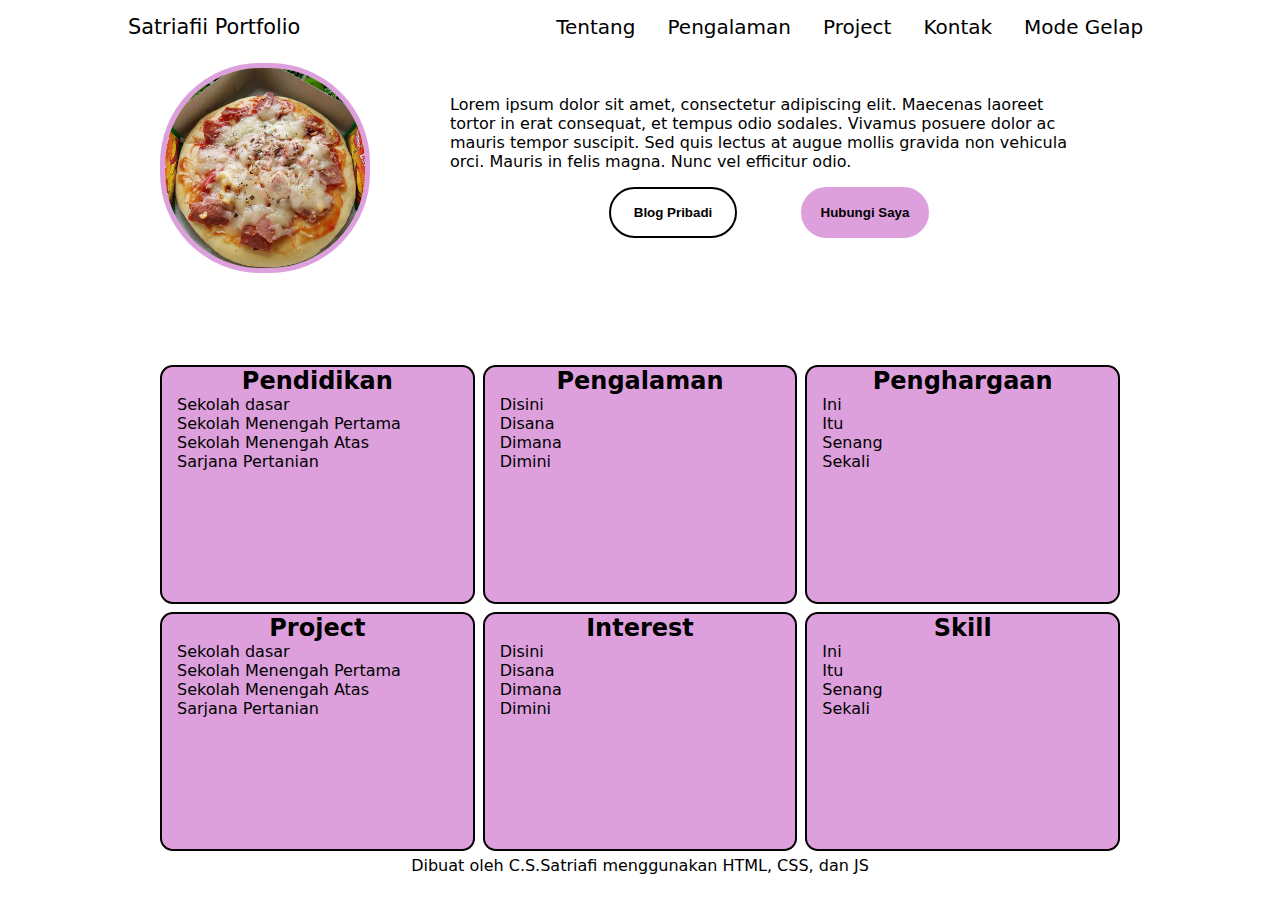
==== index.html @ 5c3c5353 "Pertama kak" ====
<!DOCTYPE html>
<html lang="en">
<head>
    <meta charset="UTF-8">
    <meta name="viewport" content="width=device-width, initial-scale=1.0">
    <link rel="stylesheet" href="style.css">
    <script src="script.js"></script>
    <title>Final Project</title>
</head>
<body>
    <nav id="nav-bar">
        <div class="logo">Satriafii Portfolio</div>
        <div>
            <ul class="nav-links">
                <li><a href="#about">Tentang</a></li>
                <li><a href="#experience">Pengalaman</a></li>
                <li><a href="#project">Project</a></li>
                <li><a href="#contact">Kontak</a></li>
                <li class="mode pas-terang" onclick="setDarkMode(true)">Mode Gelap</li>
                <li class="mode pas-gelap" onclick="setDarkMode(false)">Mode Terang</li>
            </ul>
        </div>
    </nav>
    <section id="profile">
        <div class="img-container">
            <img src="./assets/profile-picture.jpg" alt="Profile Picture">
        </div>
        <div class="about-container">
            <p class="about-text">Lorem ipsum dolor sit amet, consectetur adipiscing elit. Maecenas laoreet tortor in erat consequat, et tempus odio sodales. Vivamus posuere dolor ac mauris tempor suscipit. Sed quis lectus at augue mollis gravida non vehicula orci. Mauris in felis magna. Nunc vel efficitur odio.</p>
                       <div class="tombol-container">
                <button class="tombol personal-website" onclick="window.open('https://satriafii.social')">
                    Blog Pribadi
                </button>
                <button class="tombol kontak-saya" onclick="location.href='./#contact'">
                    Hubungi Saya
                </button>
            </div>
        </div>
    </section>
    <section id="detail">
        <div class="education box-container">
            <h2 class="title">Pendidikan</h2>
            <ol>
                <li>Sekolah dasar</li>
                <li>Sekolah Menengah Pertama</li>
                <li>Sekolah Menengah Atas</li>
                <li>Sarjana Pertanian</li>
            </ol>
        </div>
               <div class="experience box-container">
            <h2 class="title">Pengalaman</h2>
            <ol>
                <li>Disini</li>
                <li>Disana</li>
                <li>Dimana</li>
                <li>Dimini</li>
            </ol>
        </div>
        <div class="award box-container">
            <h2 class="title">Penghargaan</h2>
            <ol>
                <li>Ini</li>
                <li>Itu</li>
                <li>Senang</li>
                <li>Sekali</li>
            </ol>
        </div>
        <div class="project box-container">
            <h2 class="title">Project</h2>
            <ol>
                <li>Sekolah dasar</li>
                <li>Sekolah Menengah Pertama</li>
                <li>Sekolah Menengah Atas</li>
                <li>Sarjana Pertanian</li>
            </ol>
        </div>
        <div class="skill box-container">
            <h2 class="title">Interest</h2>
            <ol>
                <li>Disini</li>
                <li>Disana</li>
                <li>Dimana</li>
                <li>Dimini</li>
            </ol>
        </div>
        <div class="interest box-container">
            <h2 class="title">Skill</h2>
            <ol>
                <li>Ini</li>
                <li>Itu</li>
                <li>Senang</li>
                <li>Sekali</li>
            </ol>
        </div>
    </section>
</body>
<footer>
    <p>Dibuat oleh C.S.Satriafi menggunakan HTML, CSS, dan JS</p>
</footer>
</html>
---- style.css ----
/* Rule Untuk Semua Bagian HTML*/

* {
    margin: 0;
    padding: 0;
}

body {
    font-family: system-ui, -apple-system, BlinkMacSystemFont, 'Segoe UI', Roboto, Oxygen, Ubuntu, Cantarell, 'Open Sans', 'Helvetica Neue', sans-serif;
}

html {
    scroll-behavior: smooth;
}

/* Settingan Mode Gelap */

#darkmode {
    background-color: rgb(34, 31, 31);
    color: rgb(209, 185, 209);
}

.pas-gelap {
    visibility: hidden;
}

#darkmode .pas-terang {
    visibility: hidden;
}

#darkmode .pas-gelap {
    visibility: visible;
}

.pas-terang {
    position: absolute;
    left: 80%;
}

.mode {
    color: black;
}

.mode:hover {
    color: plum;
    text-decoration: underline;
    text-underline-offset: 0.4rem;
    cursor: pointer;
}

/* Transisi */

a {
    transition: 0.15s;
}

/* Nav Bar */

nav, .nav-links {
    display: flex;
    justify-content: space-around;
    align-items: center;
    height: 6vh;
}

.nav-links {
    gap: 2rem;
    list-style: none;
    font-size: 1.25rem;
}

a {
    text-decoration: none;
    color: black;
}

a:hover {
    color: plum;
    text-decoration: underline;
    text-underline-offset: 0.4rem;
}

.logo {
    font-size: 1.3rem;
}

.logo:hover {
    cursor: pointer;
}

/* SECTIONs */

section {
    padding-top: 1vh;
    height: 95vh;
    margin: 0 10rem;
    box-sizing: border-box;
    min-height: fit-content;
}

.section-container {
    display: flex;
}

/* Profile Section */

#profile {
    display: flex;
    justify-content: left;
    gap: 3rem;
    height: 30vh;
    margin-bottom: 2rem;
}

.img-container img {
    display: flex;
    height: 200px;
    width: 200px;
    border: solid plum 5px;
    border-radius: 100px;
    margin: auto 0;
}

.about-container {
    margin: 2rem;
}

.about-text {
    font-size: 1rem;
    text-align: left;
    margin-bottom: 1rem;
}

.tombol-container {
    display: flex;
    justify-content: center;
    gap: 4rem;
}

.tombol {
    font-weight: bold;
    transition: 0.15s;
    padding: 1rem;
    width: 8rem;
    border-radius: 2rem;
    margin-bottom: 1rem;
}

.personal-website {
    background-color: white;
    border: solid black 2px;
}

.personal-website:hover {
    background-color: plum;
    border: solid plum 2px;
    box-shadow: 0px 5px 0px rgba(0, 0, 0, 0.15);
}

.kontak-saya {
    background-color: plum;
    border: solid plum 2px;
}

.kontak-saya:hover {
    background-color: white;
    border: solid black 2px;
    box-shadow: 0px 5px 0px rgba(0, 0, 0, 0.15);
}

#detail {
    display: grid;
   	grid-template-columns: repeat(3, 1fr);
    gap: 0.5rem;
    height: 55vh;
}

ol {
    list-style: none;
    text-indent: 15px;
}

.box-container {
    background-color: plum;
    border-radius: 0.8rem;
    border: solid black 2px;
}

.title {
    text-align: center;
}

/* Footer */

footer {
    display: flex;
    justify-content: center;
    padding-top: 0.5vh;
}
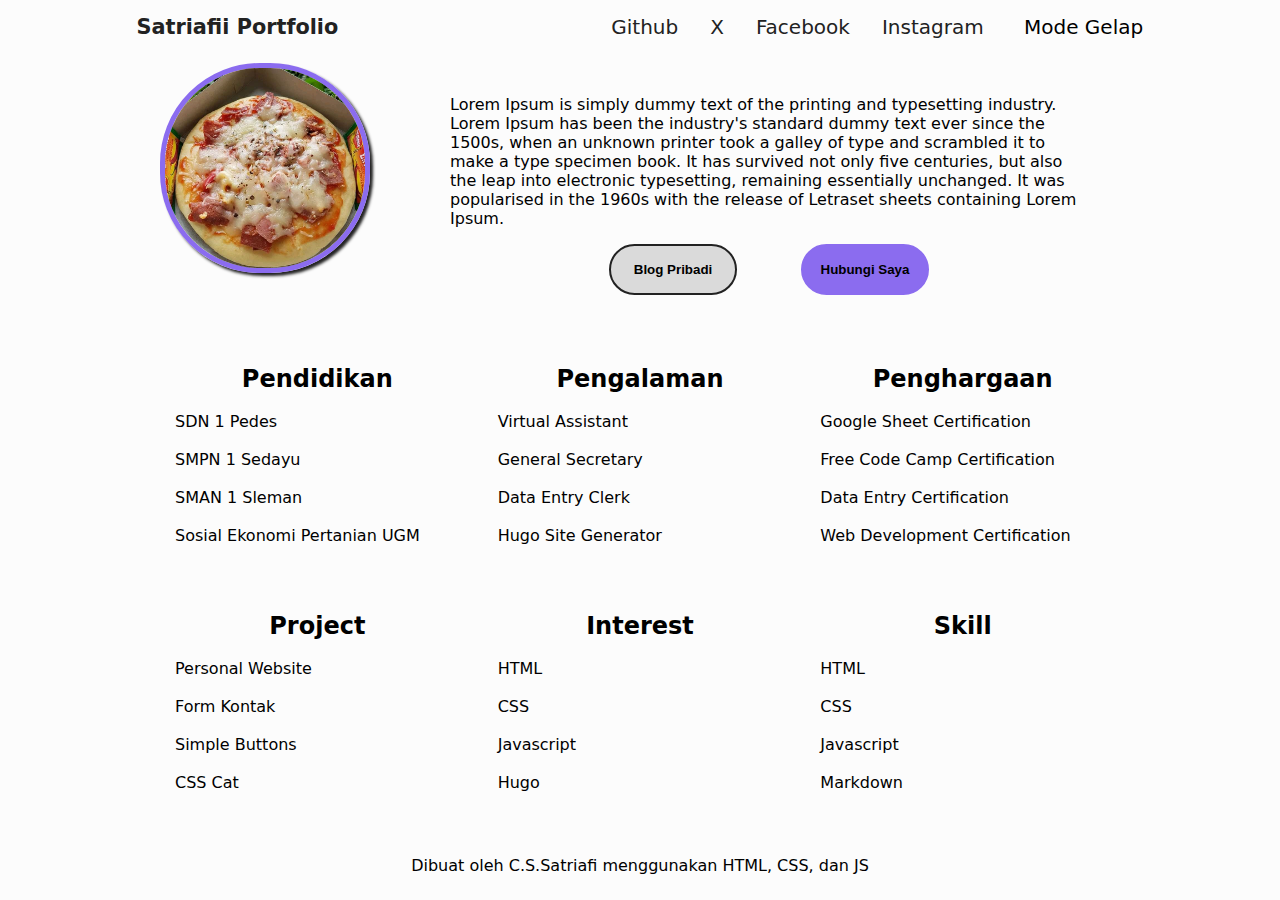
==== commit eb93ccc6: "Kedua kak" ====
--- a/index.html
+++ b/index.html
@@ -1,5 +1,6 @@
 <!DOCTYPE html>
 <html lang="en">
+
 <head>
     <meta charset="UTF-8">
     <meta name="viewport" content="width=device-width, initial-scale=1.0">
@@ -7,94 +8,130 @@
     <script src="script.js"></script>
     <title>Final Project</title>
 </head>
+
 <body>
     <nav id="nav-bar">
-        <div class="logo">Satriafii Portfolio</div>
+        <div class="logo"><a href="https://prakerja.satriafii.social">Satriafii Portfolio</a></div>
         <div>
             <ul class="nav-links">
-                <li><a href="#about">Tentang</a></li>
-                <li><a href="#experience">Pengalaman</a></li>
-                <li><a href="#project">Project</a></li>
-                <li><a href="#contact">Kontak</a></li>
+                <li><a href="https://github.com/">Github</a></li>
+                <li><a href="https://x.com/">X</a></li>
+                <li><a href="https://facebook.com/">Facebook</a></li>
+                <li><a href="https://instagram.com/">Instagram</a></li>
                 <li class="mode pas-terang" onclick="setDarkMode(true)">Mode Gelap</li>
                 <li class="mode pas-gelap" onclick="setDarkMode(false)">Mode Terang</li>
             </ul>
         </div>
     </nav>
+
     <section id="profile">
         <div class="img-container">
             <img src="./assets/profile-picture.jpg" alt="Profile Picture">
         </div>
         <div class="about-container">
-            <p class="about-text">Lorem ipsum dolor sit amet, consectetur adipiscing elit. Maecenas laoreet tortor in erat consequat, et tempus odio sodales. Vivamus posuere dolor ac mauris tempor suscipit. Sed quis lectus at augue mollis gravida non vehicula orci. Mauris in felis magna. Nunc vel efficitur odio.</p>
-                       <div class="tombol-container">
-                <button class="tombol personal-website" onclick="window.open('https://satriafii.social')">
-                    Blog Pribadi
-                </button>
-                <button class="tombol kontak-saya" onclick="location.href='./#contact'">
-                    Hubungi Saya
-                </button>
+            <p class="about-text">
+                Lorem Ipsum is simply dummy text of the printing and typesetting industry. Lorem Ipsum has been the industry's standard dummy text ever since the 1500s, when an unknown printer took a galley of type and scrambled it to make a type specimen book. It has survived not only five centuries, but also the leap into electronic typesetting, remaining essentially unchanged. It was popularised in the 1960s with the release of
+                Letraset sheets containing Lorem Ipsum.
+            </p>
+            <div class="tombol-container">
+                <a href="http://satriafii.social">
+                    <button class="tombol personal-website" target="_black">
+                        Blog Pribadi
+                    </button>
+                </a>
+                <a href="./kontak.html" target="_blank">
+                    <button class="tombol kontak-saya">
+                        Hubungi Saya
+                    </button>
+                </a>
             </div>
         </div>
     </section>
+
     <section id="detail">
         <div class="education box-container">
             <h2 class="title">Pendidikan</h2>
+            <br>
             <ol>
-                <li>Sekolah dasar</li>
-                <li>Sekolah Menengah Pertama</li>
-                <li>Sekolah Menengah Atas</li>
-                <li>Sarjana Pertanian</li>
+                <li>SDN 1 Pedes</li>
+                <br>
+                <li>SMPN 1 Sedayu</li>
+                <br>
+                <li>SMAN 1 Sleman</li>
+                <br>
+                <li>Sosial Ekonomi Pertanian UGM</li>
             </ol>
         </div>
                <div class="experience box-container">
             <h2 class="title">Pengalaman</h2>
+            <br>
             <ol>
-                <li>Disini</li>
-                <li>Disana</li>
-                <li>Dimana</li>
-                <li>Dimini</li>
+                <li>Virtual Assistant</li>
+                <br>
+                <li>General Secretary</li>
+                <br>
+                <li>Data Entry Clerk</li>
+                <br>
+                <li>Hugo Site Generator</li>
             </ol>
         </div>
         <div class="award box-container">
             <h2 class="title">Penghargaan</h2>
+            <br>
             <ol>
-                <li>Ini</li>
-                <li>Itu</li>
-                <li>Senang</li>
-                <li>Sekali</li>
+                <li>Google Sheet Certification</li>
+                <br>
+                <li>Free Code Camp Certification</li>
+                <br>
+                <li>Data Entry Certification</li>
+                <br>
+                <li>Web Development Certification</li>
             </ol>
         </div>
         <div class="project box-container">
             <h2 class="title">Project</h2>
+            <br>
             <ol>
-                <li>Sekolah dasar</li>
-                <li>Sekolah Menengah Pertama</li>
-                <li>Sekolah Menengah Atas</li>
-                <li>Sarjana Pertanian</li>
+                <li>Personal Website</li>
+                <br>
+                <li>Form Kontak</li>
+                <br>
+                <li>Simple Buttons</li>
+                <br>
+                <li>CSS Cat</li>
             </ol>
         </div>
         <div class="skill box-container">
             <h2 class="title">Interest</h2>
+            <br>
             <ol>
-                <li>Disini</li>
-                <li>Disana</li>
-                <li>Dimana</li>
-                <li>Dimini</li>
+                <li>HTML</li>
+                <br>
+                <li>CSS</li>
+                <br>
+                <li>Javascript</li>
+                <br>
+                <li>Hugo</li>
             </ol>
         </div>
         <div class="interest box-container">
             <h2 class="title">Skill</h2>
+            <br>
             <ol>
-                <li>Ini</li>
-                <li>Itu</li>
-                <li>Senang</li>
-                <li>Sekali</li>
+                <li>HTML</li>
+                <br>
+                <li>CSS</li>
+                <br>
+                <li>Javascript</li>
+                <br>
+                <li>Markdown</li>
             </ol>
         </div>
     </section>
 </body>
+
 <footer>
     <p>Dibuat oleh C.S.Satriafi menggunakan HTML, CSS, dan JS</p>
 </footer>
+
 </html>--- a/style.css
+++ b/style.css
@@ -1,4 +1,4 @@
-/* Rule Untuk Semua Bagian HTML*/
+/* Rule Untuk Semua Bagian HTML Semua Mode*/
 
 * {
     margin: 0;
@@ -7,54 +7,20 @@
 
 body {
     font-family: system-ui, -apple-system, BlinkMacSystemFont, 'Segoe UI', Roboto, Oxygen, Ubuntu, Cantarell, 'Open Sans', 'Helvetica Neue', sans-serif;
+    background-color: #fcfcfc; /* ini dipakai untuk mode terang */
 }
 
 html {
     scroll-behavior: smooth;
 }
 
-/* Settingan Mode Gelap */
-
-#darkmode {
-    background-color: rgb(34, 31, 31);
-    color: rgb(209, 185, 209);
-}
-
-.pas-gelap {
-    visibility: hidden;
-}
-
-#darkmode .pas-terang {
-    visibility: hidden;
-}
-
-#darkmode .pas-gelap {
-    visibility: visible;
-}
-
-.pas-terang {
-    position: absolute;
-    left: 80%;
-}
-
-.mode {
-    color: black;
-}
-
-.mode:hover {
-    color: plum;
-    text-decoration: underline;
-    text-underline-offset: 0.4rem;
-    cursor: pointer;
-}
-
 /* Transisi */
 
 a {
     transition: 0.15s;
 }
 
-/* Nav Bar */
+/* Nav Bar Mode Terang*/
 
 nav, .nav-links {
     display: flex;
@@ -71,20 +37,26 @@
 
 a {
     text-decoration: none;
-    color: black;
 }
 
 a:hover {
-    color: plum;
     text-decoration: underline;
     text-underline-offset: 0.4rem;
 }
 
 .logo {
     font-size: 1.3rem;
+    font-weight: bold;
+    color: #8b6cef;
 }
 
 .logo:hover {
+    cursor: pointer;
+}
+
+.mode:hover {
+    text-decoration: underline;
+    text-underline-offset: 0.4rem;
     cursor: pointer;
 }
 
@@ -116,7 +88,6 @@
     display: flex;
     height: 200px;
     width: 200px;
-    border: solid plum 5px;
     border-radius: 100px;
     margin: auto 0;
 }
@@ -146,28 +117,6 @@
     margin-bottom: 1rem;
 }
 
-.personal-website {
-    background-color: white;
-    border: solid black 2px;
-}
-
-.personal-website:hover {
-    background-color: plum;
-    border: solid plum 2px;
-    box-shadow: 0px 5px 0px rgba(0, 0, 0, 0.15);
-}
-
-.kontak-saya {
-    background-color: plum;
-    border: solid plum 2px;
-}
-
-.kontak-saya:hover {
-    background-color: white;
-    border: solid black 2px;
-    box-shadow: 0px 5px 0px rgba(0, 0, 0, 0.15);
-}
-
 #detail {
     display: grid;
    	grid-template-columns: repeat(3, 1fr);
@@ -180,16 +129,29 @@
     text-indent: 15px;
 }
 
-.box-container {
-    background-color: plum;
-    border-radius: 0.8rem;
-    border: solid black 2px;
-}
 
 .title {
     text-align: center;
 }
 
+.title:hover {
+    cursor: pointer;
+    text-decoration: underline;
+    text-underline-offset: 0.4rem;
+}
+
+.box-container {
+    background-color: none;
+    border-radius: 0.8rem;
+    border: none;
+}
+
+.box-container:hover {
+    border: solid #8b6cef 2px;
+    border-radius: 0.5rem;
+    cursor: pointer;
+}
+
 /* Footer */
 
 footer {
@@ -197,3 +159,121 @@
     justify-content: center;
     padding-top: 0.5vh;
 }
+
+/* Settingan Mode Terang */
+
+a {
+    color:#222222;
+}
+
+a:hover {
+    color: #8b6cef;
+}
+
+.img-container img {
+    border: solid #8b6cef 5px;
+    box-shadow: 3px 3px 3px #222222;
+}
+
+.personal-website {
+    background-color: #dadada;
+    border: solid #222222 2px;
+}
+
+.personal-website:hover {
+    background-color: #8b6cef;
+    border: solid #8b6cef 2px;
+    box-shadow: 0px 3px 0px #222222;
+}
+
+.kontak-saya {
+    background-color: #8b6cef;
+    border: solid #8b6cef 2px;
+}
+
+.kontak-saya:hover {
+    background-color: white;
+    border: solid #222222 2px;
+    box-shadow: 0px 3px 0px #222222;
+}
+
+.title:hover {
+    color: #8b6cef;
+}
+
+/* Settingan Mode Gelap */
+
+#darkmode {
+    background-color: #1c1c1c;
+    color: #dadada;
+}
+
+.pas-gelap {
+    visibility: hidden;
+}
+
+#darkmode .pas-terang {
+    visibility: hidden;
+}
+
+#darkmode .pas-gelap {
+    visibility: visible;
+}
+
+.pas-terang {
+    position: absolute;
+    left: 80%;
+}
+
+#darkmode .mode {
+    color: #dadada;
+}
+
+#darkmode .mode:hover {
+    color: #8b6cef;
+}
+
+
+#darkmode a {
+    color:#dadada;
+}
+
+#darkmode a:hover {
+    color: #8b6cef;
+}
+
+#darkmode .img-container img {
+    border: solid #8b6cef 5px;
+    box-shadow: 3px 3px 3px #dadada;
+}
+
+#darkmode .personal-website {
+    background-color: white;
+    border: solid #dadada 2px;
+}
+
+#darkmode .personal-website:hover {
+    background-color: #8b6cef;
+    border: solid #8b6cef 2px;
+    box-shadow: 0px 3px 0px #dadada;
+}
+
+#darkmode .kontak-saya {
+    background-color: #8b6cef;
+    border: solid #8b6cef 2px;
+}
+
+#darkmode .kontak-saya:hover {
+    background-color: white;
+    border: solid #222222 2px;
+    box-shadow: 0px 3px 0px #dadada;
+}
+
+#darkmode .title:hover {
+    color: #8b6cef;
+}
+
+#darkmode .box-container:hover {
+    border: solid #8b6cef 2px;
+    border-radius: 0.5rem;
+}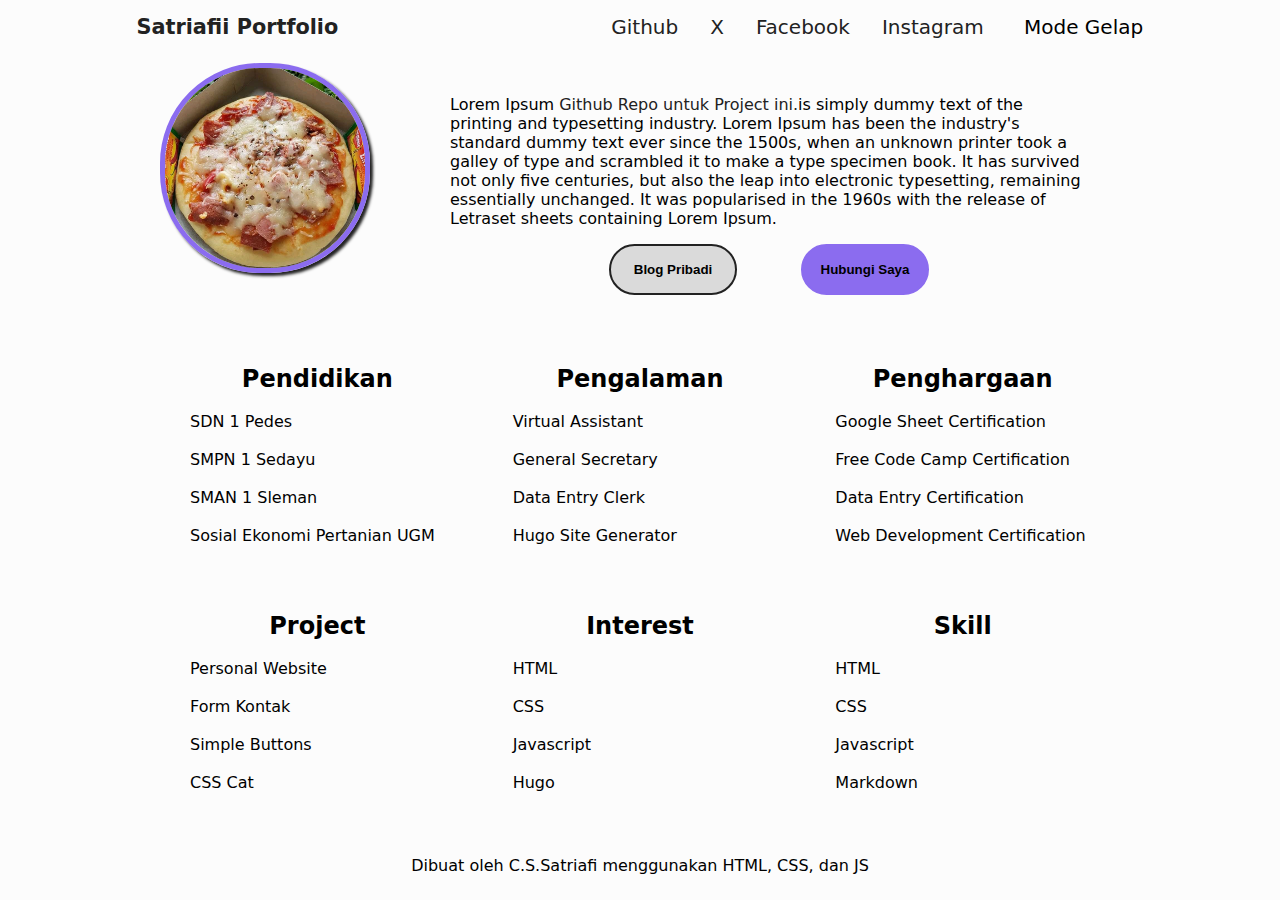
==== commit 8ab82116: "Kedua kak" ====
--- a/index.html
+++ b/index.html
@@ -30,7 +30,7 @@
         </div>
         <div class="about-container">
             <p class="about-text">
-                Lorem Ipsum is simply dummy text of the printing and typesetting industry. Lorem Ipsum has been the industry's standard dummy text ever since the 1500s, when an unknown printer took a galley of type and scrambled it to make a type specimen book. It has survived not only five centuries, but also the leap into electronic typesetting, remaining essentially unchanged. It was popularised in the 1960s with the release of
+                Lorem Ipsum <a href="https://github.com/satriafii/final-project-prakerja">Github Repo untuk Project ini.</a>is simply dummy text of the printing and typesetting industry. Lorem Ipsum has been the industry's standard dummy text ever since the 1500s, when an unknown printer took a galley of type and scrambled it to make a type specimen book. It has survived not only five centuries, but also the leap into electronic typesetting, remaining essentially unchanged. It was popularised in the 1960s with the release of
                 Letraset sheets containing Lorem Ipsum.
             </p>
             <div class="tombol-container">
--- a/style.css
+++ b/style.css
@@ -126,7 +126,7 @@
 
 ol {
     list-style: none;
-    text-indent: 15px;
+    text-indent: 30px;
 }
 
 
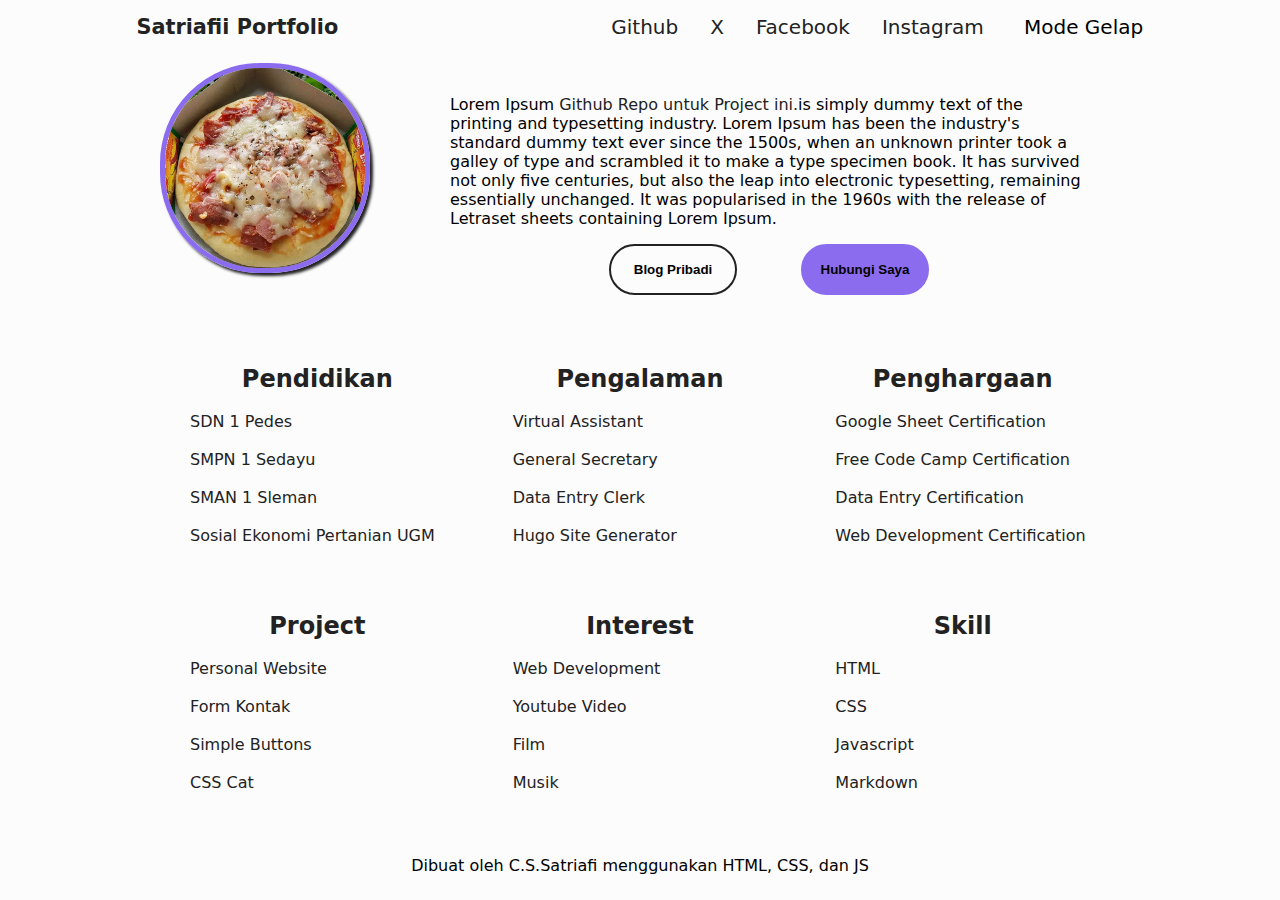
==== commit 85195546: "Ketiga kak" ====
--- a/index.html
+++ b/index.html
@@ -35,11 +35,11 @@
             </p>
             <div class="tombol-container">
                 <a href="http://satriafii.social">
-                    <button class="tombol personal-website" target="_black">
+                    <button class="tombol personal-website" target="_blank">
                         Blog Pribadi
                     </button>
                 </a>
-                <a href="./kontak.html" target="_blank">
+                <a href="./pages/kontak/kontak.html" target="_blank">
                     <button class="tombol kontak-saya">
                         Hubungi Saya
                     </button>
@@ -50,82 +50,94 @@
 
     <section id="detail">
         <div class="education box-container">
-            <h2 class="title">Pendidikan</h2>
-            <br>
-            <ol>
-                <li>SDN 1 Pedes</li>
+            <a href="./pages/pendidikan/pendidikan.html">
+                <h2 class="title">Pendidikan</h2>
                 <br>
-                <li>SMPN 1 Sedayu</li>
+                <ol>
+                    <li>SDN 1 Pedes</li>
+                    <br>
+                    <li>SMPN 1 Sedayu</li>
+                    <br>
+                    <li>SMAN 1 Sleman</li>
+                    <br>
+                    <li>Sosial Ekonomi Pertanian UGM</li>
+                </ol>
+            </a>
+        </div>
+        <div class="experience box-container">
+            <a href="./pages/pengalaman/pengalaman.html">
+                <h2 class="title">Pengalaman</h2>
                 <br>
-                <li>SMAN 1 Sleman</li>
-                <br>
-                <li>Sosial Ekonomi Pertanian UGM</li>
-            </ol>
-        </div>
-               <div class="experience box-container">
-            <h2 class="title">Pengalaman</h2>
-            <br>
-            <ol>
-                <li>Virtual Assistant</li>
-                <br>
-                <li>General Secretary</li>
-                <br>
-                <li>Data Entry Clerk</li>
-                <br>
-                <li>Hugo Site Generator</li>
-            </ol>
+                <ol>
+                    <li>Virtual Assistant</li>
+                    <br>
+                    <li>General Secretary</li>
+                    <br>
+                    <li>Data Entry Clerk</li>
+                    <br>
+                    <li>Hugo Site Generator</li>
+                </ol>
+            </a>
         </div>
         <div class="award box-container">
-            <h2 class="title">Penghargaan</h2>
-            <br>
-            <ol>
-                <li>Google Sheet Certification</li>
+            <a href="./pages/penghargaan/penghargaan.html">
+                <h2 class="title">Penghargaan</h2>
                 <br>
-                <li>Free Code Camp Certification</li>
-                <br>
-                <li>Data Entry Certification</li>
-                <br>
-                <li>Web Development Certification</li>
-            </ol>
+                <ol>
+                    <li>Google Sheet Certification</li>
+                    <br>
+                    <li>Free Code Camp Certification</li>
+                    <br>
+                    <li>Data Entry Certification</li>
+                    <br>
+                    <li>Web Development Certification</li>
+                </ol>
+            </a>
         </div>
         <div class="project box-container">
-            <h2 class="title">Project</h2>
-            <br>
-            <ol>
-                <li>Personal Website</li>
+            <a href="./pages/project/project.html">
+                <h2 class="title">Project</h2>
                 <br>
-                <li>Form Kontak</li>
-                <br>
-                <li>Simple Buttons</li>
-                <br>
-                <li>CSS Cat</li>
-            </ol>
+                <ol>
+                    <li>Personal Website</li>
+                    <br>
+                    <li>Form Kontak</li>
+                    <br>
+                    <li>Simple Buttons</li>
+                    <br>
+                    <li>CSS Cat</li>
+                </ol>
+            </a>
         </div>
         <div class="skill box-container">
-            <h2 class="title">Interest</h2>
-            <br>
-            <ol>
-                <li>HTML</li>
+            <a href="./pages/interest/interest.html">
+                <h2 class="title">Interest</h2>
                 <br>
-                <li>CSS</li>
-                <br>
-                <li>Javascript</li>
-                <br>
-                <li>Hugo</li>
-            </ol>
+                <ol>
+                    <li>Web Development</li>
+                    <br>
+                    <li>Youtube Video</li>
+                    <br>
+                    <li>Film</li>
+                    <br>
+                    <li>Musik</li>
+                </ol>
+            </a>
         </div>
         <div class="interest box-container">
-            <h2 class="title">Skill</h2>
-            <br>
-            <ol>
-                <li>HTML</li>
+            <a href="./pages/skill/skill.html">
+                <h2 class="title">Skill</h2>
                 <br>
-                <li>CSS</li>
-                <br>
-                <li>Javascript</li>
-                <br>
-                <li>Markdown</li>
-            </ol>
+                <ol>
+                    <li>HTML</li>
+                    <br>
+                    <li>CSS</li>
+                    <br>
+                    <li>Javascript</li>
+                    <br>
+                    <li>Markdown</li>
+                </ol>
+            </a>
         </div>
     </section>
 </body>
--- a/style.css
+++ b/style.css
@@ -117,6 +117,10 @@
     margin-bottom: 1rem;
 }
 
+.tombol:hover {
+    cursor: pointer;
+}
+
 #detail {
     display: grid;
    	grid-template-columns: repeat(3, 1fr);
@@ -124,6 +128,10 @@
     height: 55vh;
 }
 
+#detail a {
+    text-decoration: none;
+}
+
 ol {
     list-style: none;
     text-indent: 30px;
@@ -176,7 +184,7 @@
 }
 
 .personal-website {
-    background-color: #dadada;
+    background-color: #fcfcfc;
     border: solid #222222 2px;
 }
 
@@ -201,6 +209,10 @@
     color: #8b6cef;
 }
 
+#detail a {
+    color: #222222;
+}
+
 /* Settingan Mode Gelap */
 
 #darkmode {
@@ -276,4 +288,8 @@
 #darkmode .box-container:hover {
     border: solid #8b6cef 2px;
     border-radius: 0.5rem;
+}
+
+#darkmode #detail a {
+    color: #dadada;
 }